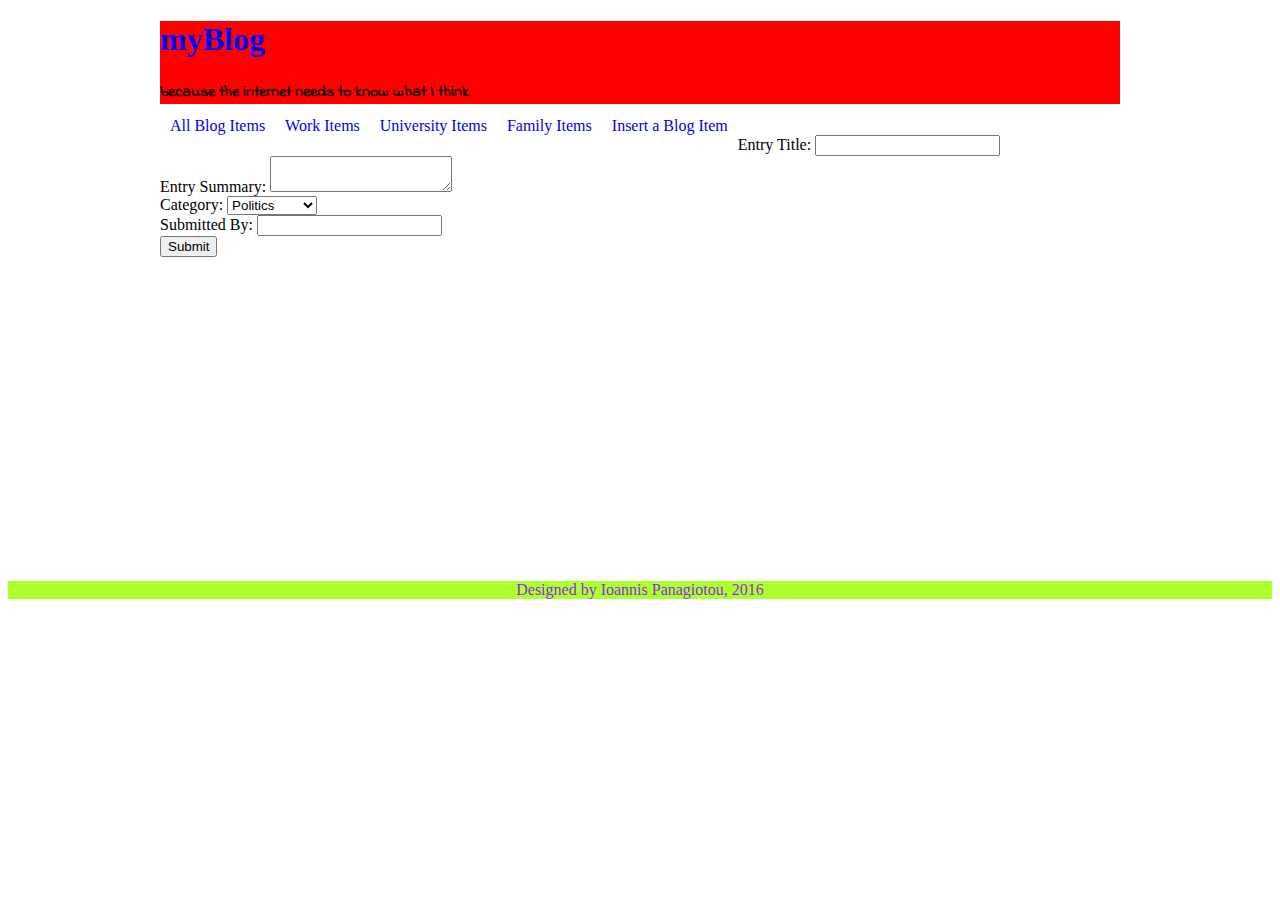
==== add.html @ 5b1e14b6 "0" ====
<!DOCTYPE html>
<html lang="en">
<head>
    <meta charset="UTF-8">
    <title>myBlog</title>
    <link type="text/css" rel="stylesheet" href="style.css"/>
    <link href='https://fonts.googleapis.com/css?family=Indie+Flower' rel='stylesheet' type='text/css'>
</head>
<body>
<div id="maincontent">
    <header>
        <h1>myBlog</h1>
        <h2>because the internet needs to know what I think</h2>
    </header>
    <nav>
        <ul>
            <li><a href="blog.html">All Blog Items</a></li>
            <li><a href="blog.html">Work Items</a></li>
            <li><a href="blog.html">University Items</a></li>
            <li><a href="blog.html">Family Items</a></li>
            <li><a href="add.html">Insert a Blog Item</a></li>
        </ul>
    </nav>
    <br>
    <content>
        <form>
            Entry Title: <input type="text" name="name" required/><br>
            Entry Summary: <textarea name="summary" required></textarea><br>
            Category:
            <select name="category" required>
                <option value="politics">Politics</option>
                <option value="sports">Sports</option>
                <option value="technology">Technology</option>
            </select>
            <br>
            Submitted By: <input type="text" name="submittedBy" required/><br>
            <input type="submit" value="Submit" />
        </form>
    </content>
</div>
<footer>
    Designed by Ioannis Panagiotou, 2016
</footer>
</body>
</html>
---- style.css ----
header {
    background-color: red;
}

h1 {
    color: blue;
    font-family: "verdana";
}

h2 {
    color: black;
    font-size: 16px;
    font-family: 'Indie Flower', cursive;
}

#maincontent{
    max-width: 960px;
    margin-left: auto;
    margin-right: auto;
    height: 560px;
}

ul {
    list-style-type: none;
    margin: 0;
    padding: 0;
}

li {
    float: left;
}

li a {
    display: inline-block;
    text-align: center;
    padding: 0 10px 10px 10px;
    text-decoration: none;
}


#con{
    width: 79%;
    float: left;
}

#logo{
    float: right;
    width:180px;
}

footer{
    clear: both;
    text-align: center;
    color: blueviolet;
    background-color: greenyellow;
}
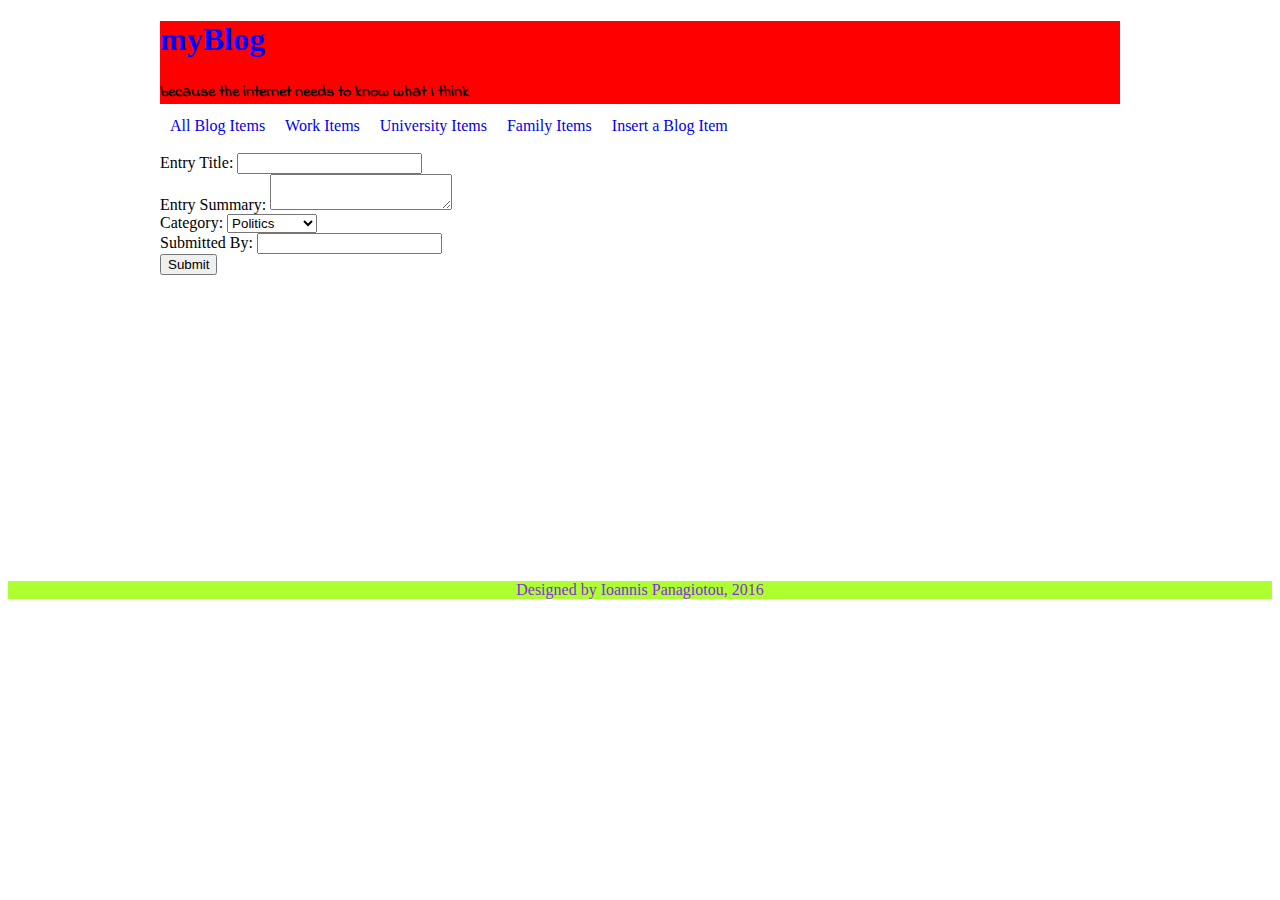
==== commit fcb3f1b8: "0" ====
--- a/add.html
+++ b/add.html
@@ -21,7 +21,7 @@
             <li><a href="add.html">Insert a Blog Item</a></li>
         </ul>
     </nav>
-    <br>
+    <br><br>
     <content>
         <form>
             Entry Title: <input type="text" name="name" required/><br>
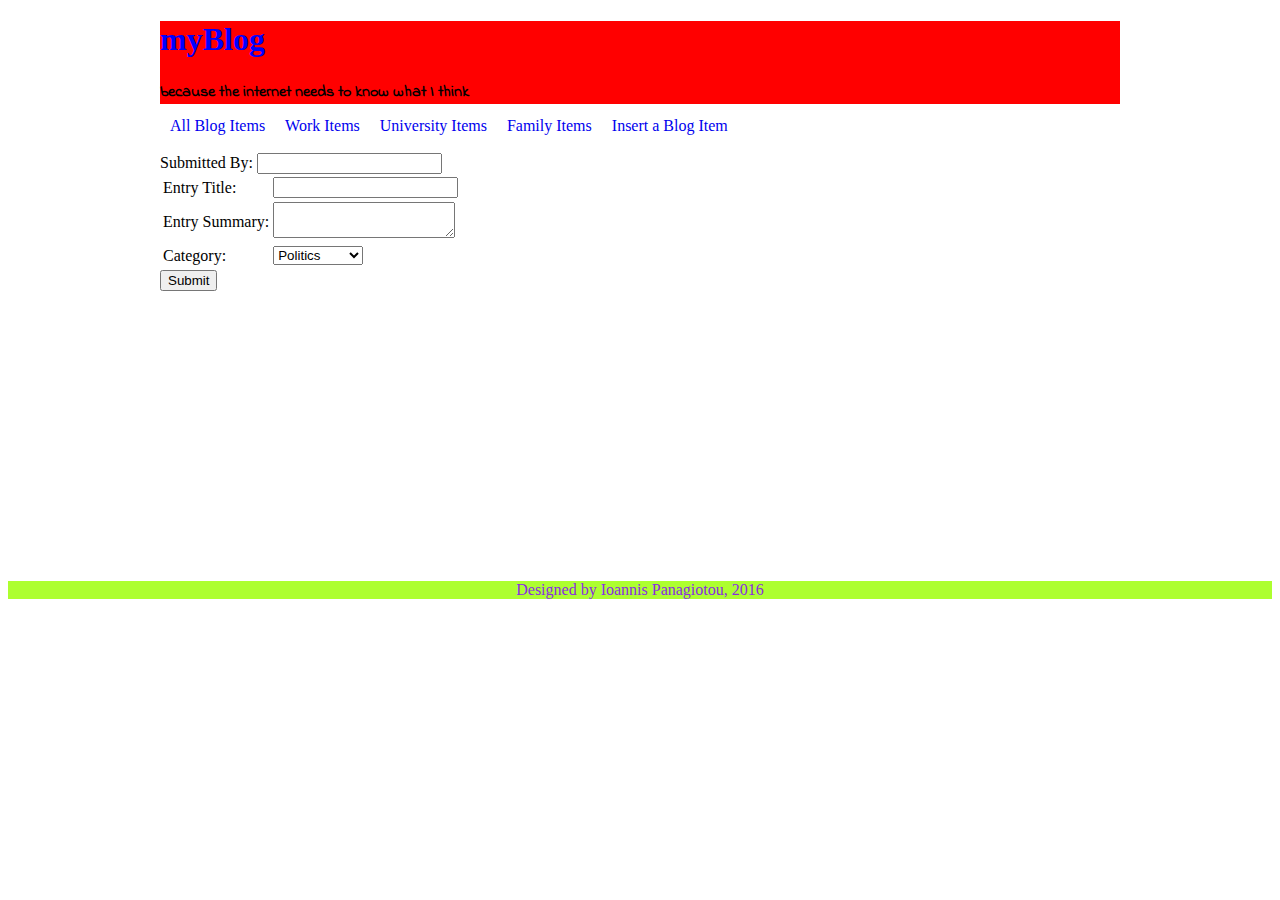
==== commit 16d5eeca: "0" ====
--- a/add.html
+++ b/add.html
@@ -5,9 +5,12 @@
     <title>myBlog</title>
     <link type="text/css" rel="stylesheet" href="style.css"/>
     <link href='https://fonts.googleapis.com/css?family=Indie+Flower' rel='stylesheet' type='text/css'>
+    <link rel="stylesheet" href="unsemantic-grid-responsive-tablet.css">
+    <meta name="viewport" content="width=device-width,initial-scale=1,minimum-scale=1,maximum-scale=1" />
 </head>
 <body>
-<div id="maincontent">
+<main class="grid-container">
+    <section class="grid-33 tablet-grid-50 mobile-grid-100" id="maincontent">
     <header>
         <h1>myBlog</h1>
         <h2>because the internet needs to know what I think</h2>
@@ -24,22 +27,33 @@
     <br><br>
     <content>
         <form>
-            Entry Title: <input type="text" name="name" required/><br>
-            Entry Summary: <textarea name="summary" required></textarea><br>
-            Category:
-            <select name="category" required>
-                <option value="politics">Politics</option>
-                <option value="sports">Sports</option>
-                <option value="technology">Technology</option>
-            </select>
-            <br>
-            Submitted By: <input type="text" name="submittedBy" required/><br>
+            <table>
+                <tr>
+                    <td>Entry Title:</td>
+                    <td><input type="text" name="name" required/></td>
+                </tr>
+                <tr>
+                    <td>Entry Summary:</td>
+                    <td><textarea name="summary" required></textarea></td>
+                </tr>
+                <tr>
+                    <td>Category:</td>
+                    <td><select name="category" required>
+                        <option value="politics">Politics</option>
+                        <option value="sports">Sports</option>
+                        <option value="technology">Technology</option>
+                        </select></td>
+                </tr>
+                <tr>Submitted By: <input type="text" name="submittedBy" required/></tr>
+            </table>
             <input type="submit" value="Submit" />
         </form>
     </content>
 </div>
+    </section>
 <footer>
     Designed by Ioannis Panagiotou, 2016
 </footer>
+</main>
 </body>
 </html>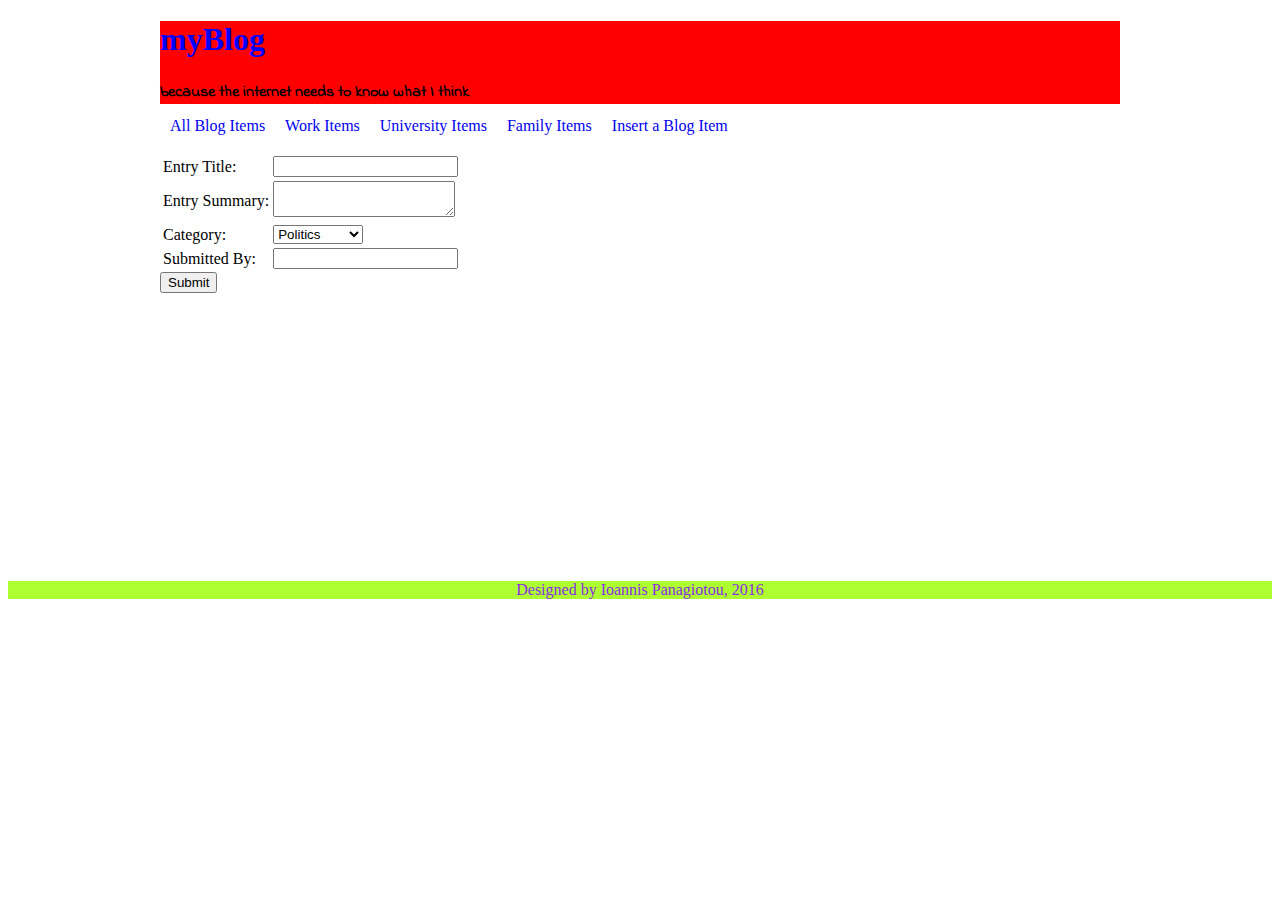
==== commit 17b12b29: "0" ====
--- a/add.html
+++ b/add.html
@@ -44,7 +44,10 @@
                         <option value="technology">Technology</option>
                         </select></td>
                 </tr>
-                <tr>Submitted By: <input type="text" name="submittedBy" required/></tr>
+                <tr>
+                    <td>Submitted By: </td>
+                    <td><input type="text" name="submittedBy" required/></td>
+                </tr>
             </table>
             <input type="submit" value="Submit" />
         </form>
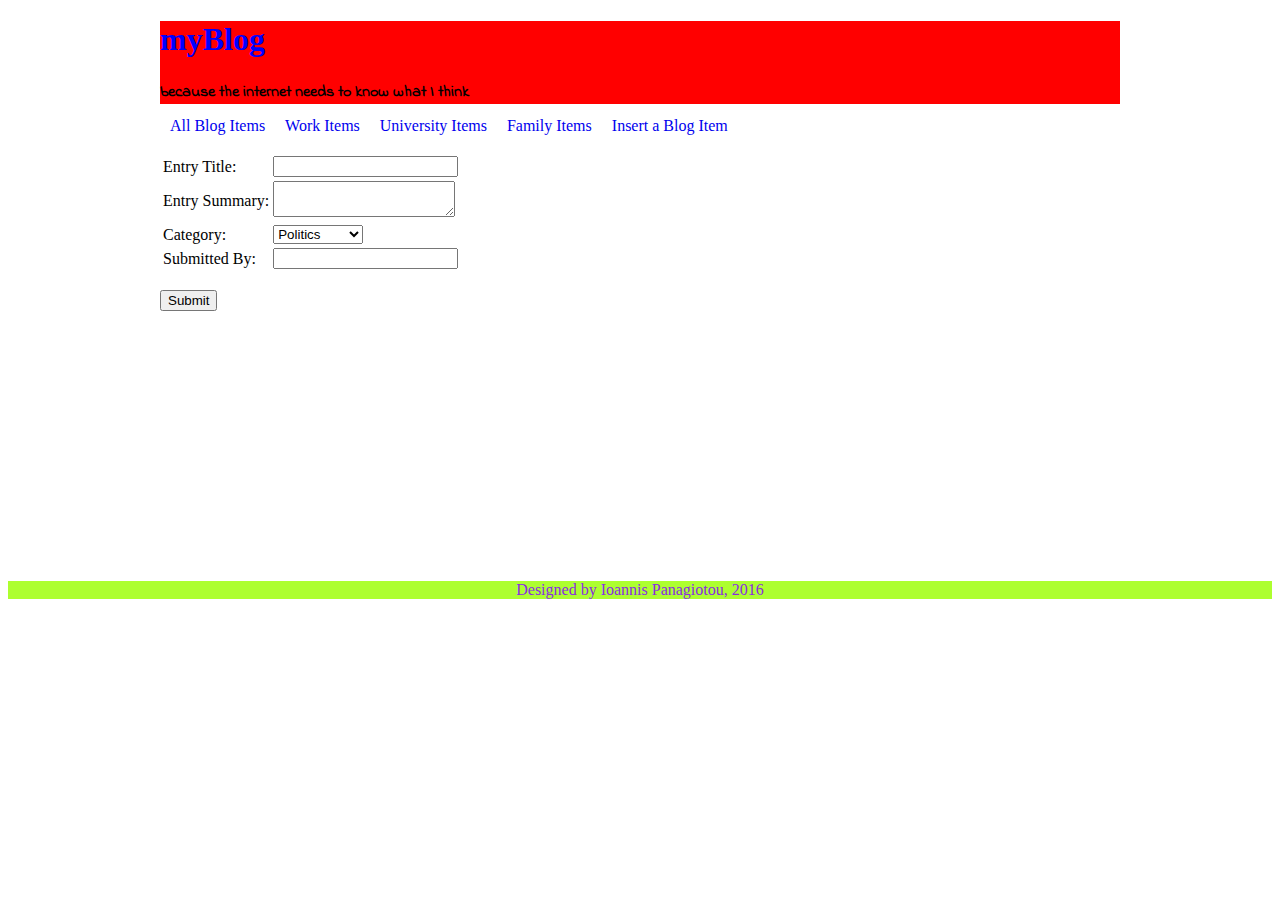
==== commit 94ffb4fd: "0" ====
--- a/add.html
+++ b/add.html
@@ -49,6 +49,7 @@
                     <td><input type="text" name="submittedBy" required/></td>
                 </tr>
             </table>
+            <br>
             <input type="submit" value="Submit" />
         </form>
     </content>
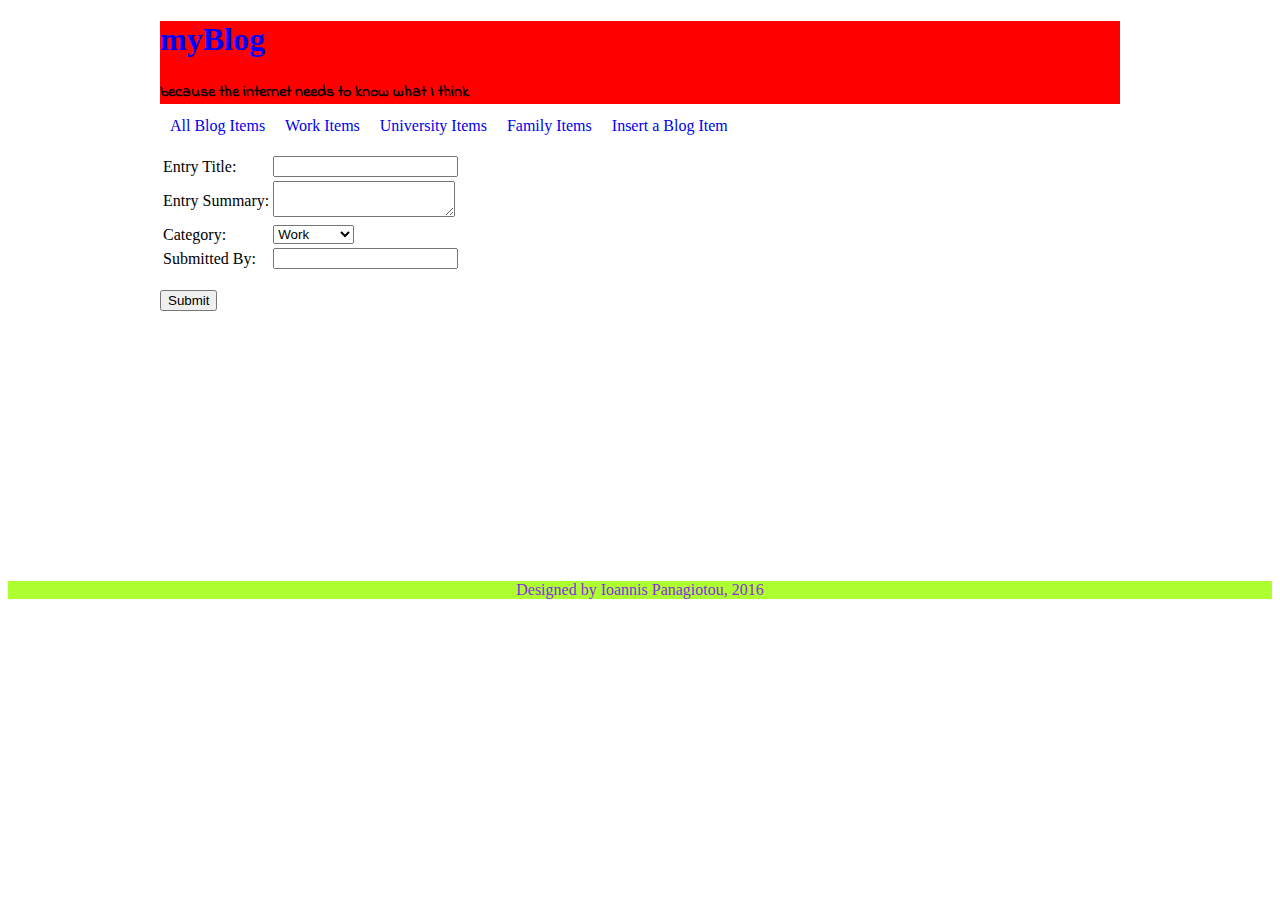
==== commit cbf0e35d: "0" ====
--- a/add.html
+++ b/add.html
@@ -39,14 +39,14 @@
                 <tr>
                     <td>Category:</td>
                     <td><select name="category" required>
-                        <option value="politics">Politics</option>
-                        <option value="sports">Sports</option>
-                        <option value="technology">Technology</option>
+                        <option value="work">Work</option>
+                        <option value="university">University</option>
+                        <option value="family">Family</option>
                         </select></td>
                 </tr>
                 <tr>
                     <td>Submitted By: </td>
-                    <td><input type="text" name="submittedBy" required/></td>
+                    <td><input type="text" name="submittedBy"/></td>
                 </tr>
             </table>
             <br>
